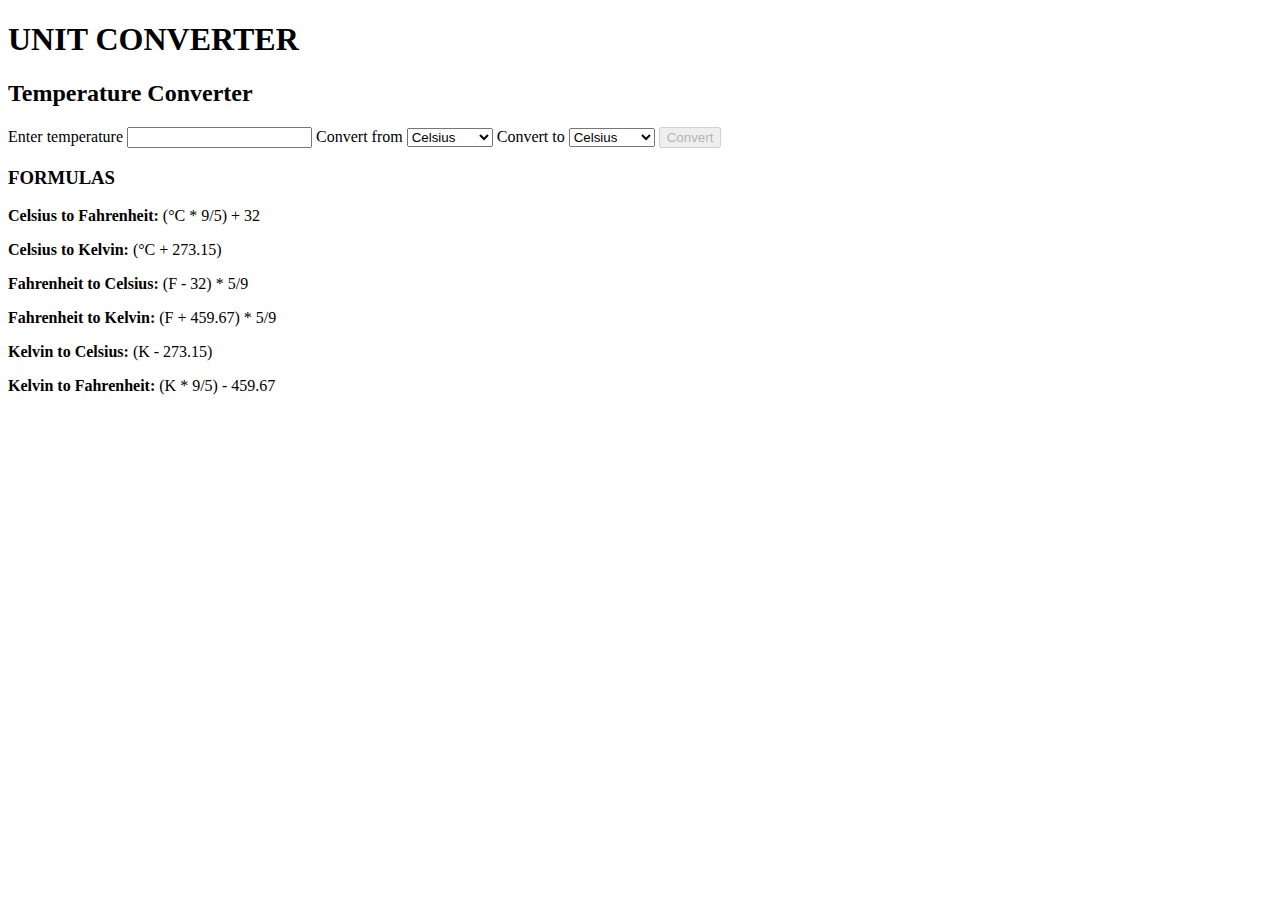
==== index.html @ 9e828aae "Update index.html" ====
<!DOCTYPE html>
<html lang="en">
<head>
    <meta charset="UTF-8">
    <meta name="viewport" content="width=device-width, initial-scale=1.0">
    <title>UNIT CONVERTER</title>
    <link rel="stylesheet" href="style.css">
</head>
<body>
    <div class="container">
        <h1 id="mn">UNIT CONVERTER</h1>
        <h2>Temperature Converter</h2>
        <form onsubmit="event.preventDefault(); convertTemperature();">
          <label for="temperatureInput">Enter temperature</label>
          <input type="text" id="temperatureInput">
          
          <label for="convertFrom">Convert from</label>
          <select id="convertFrom">
            <option value="celsius" >Celsius</option>
            <option value="fahrenheit">Fahrenheit</option>
            <option value="kelvin">Kelvin</option>
          </select>
          
          <label for="convertTo">Convert to</label>
          <select id="convertTo">
            <option value="celsius">Celsius</option>
            <option value="fahrenheit">Fahrenheit</option>
            <option value="kelvin">Kelvin</option>
          </select>
          
          <input type="submit" value="Convert" id="convertButton" disabled>
          
          <div class="result" id="convertedTemperature"></div>
        </form>
        
        <div class="formulas">
          <h3>FORMULAS</h3>
          <p><strong>Celsius to Fahrenheit:</strong> (°C * 9/5) + 32</p>
          <p><strong>Celsius to Kelvin:</strong>     (°C + 273.15)</p>
          <p><strong>Fahrenheit to Celsius:</strong> (F - 32) * 5/9</p>
          <p><strong>Fahrenheit to Kelvin:</strong> (F + 459.67) * 5/9</p>
          <p><strong>Kelvin to Celsius:</strong> (K - 273.15)</p>
          <p><strong>Kelvin to Fahrenheit:</strong> (K * 9/5) - 459.67</p>
        </div>
      </div>

      <script src="app.js"></script>
</body>
</html>
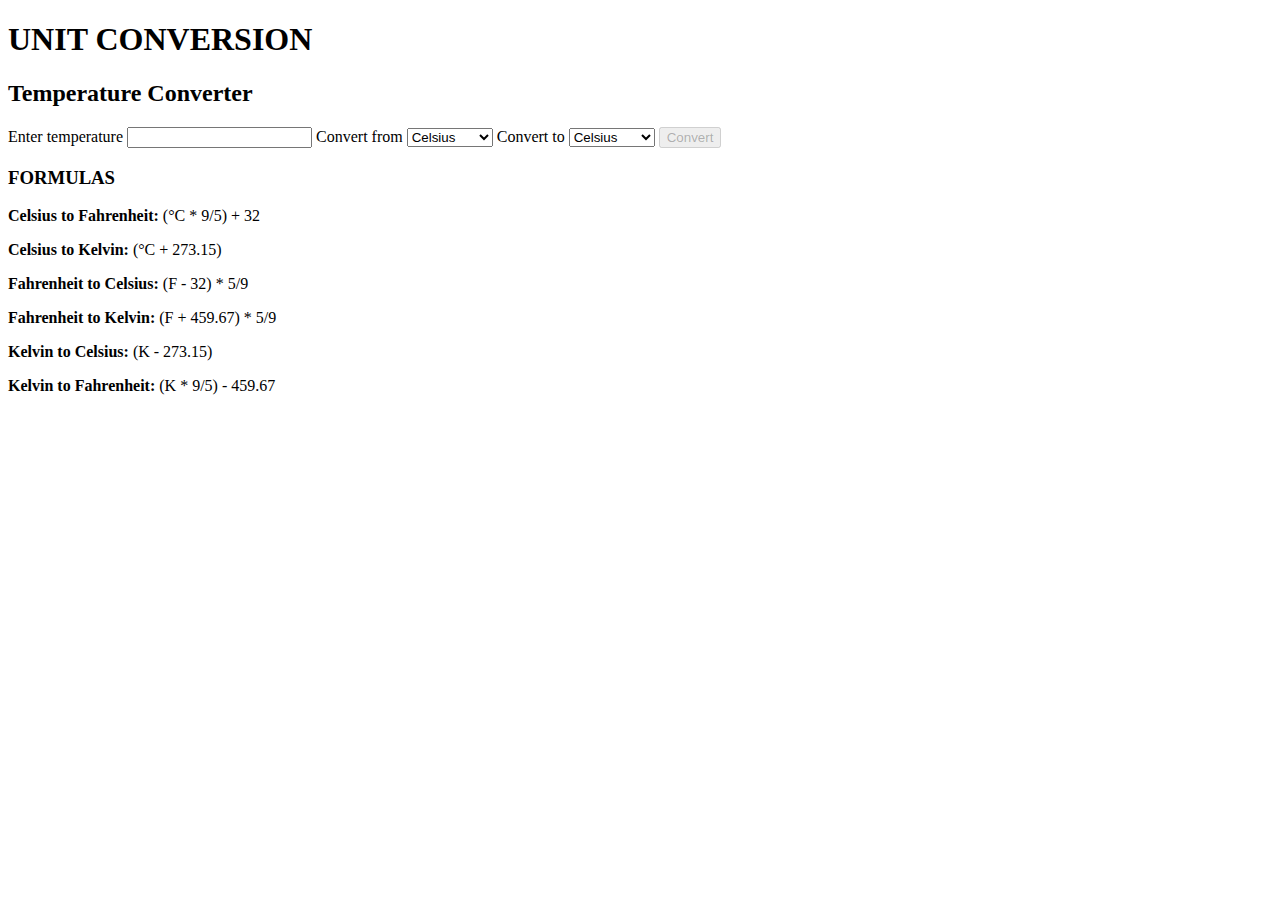
==== commit b13b148c: "Update index.html" ====
--- a/index.html
+++ b/index.html
@@ -8,7 +8,7 @@
 </head>
 <body>
     <div class="container">
-        <h1 id="mn">UNIT CONVERTER</h1>
+        <h1 id="mn">UNIT CONVERSION</h1>
         <h2>Temperature Converter</h2>
         <form onsubmit="event.preventDefault(); convertTemperature();">
           <label for="temperatureInput">Enter temperature</label>
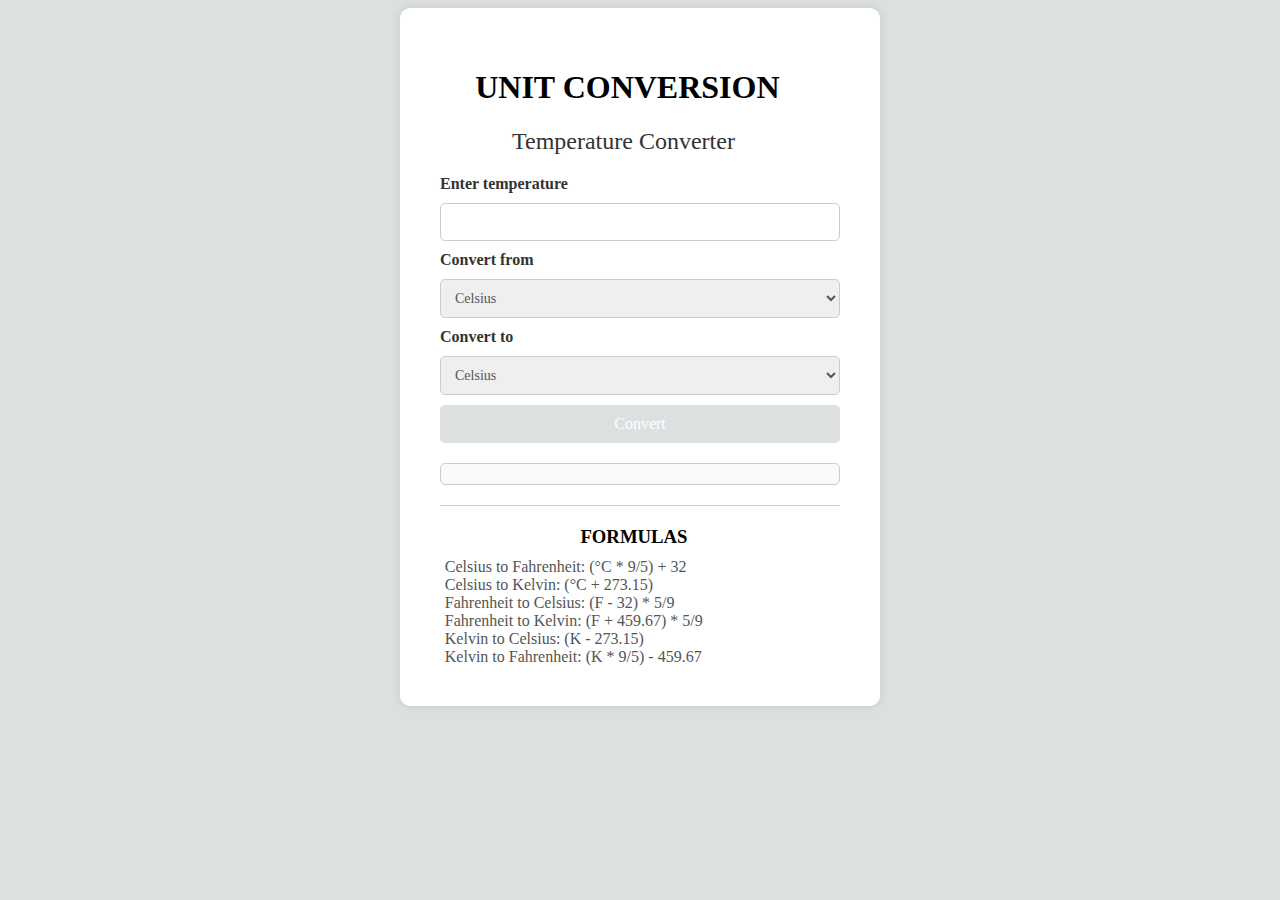
==== commit 06eff3c4: "Update index.html" ====
--- a/index.html
+++ b/index.html
@@ -35,12 +35,12 @@
         
         <div class="formulas">
           <h3>FORMULAS</h3>
-          <p><strong>Celsius to Fahrenheit:</strong> (°C * 9/5) + 32</p>
-          <p><strong>Celsius to Kelvin:</strong>     (°C + 273.15)</p>
-          <p><strong>Fahrenheit to Celsius:</strong> (F - 32) * 5/9</p>
-          <p><strong>Fahrenheit to Kelvin:</strong> (F + 459.67) * 5/9</p>
-          <p><strong>Kelvin to Celsius:</strong> (K - 273.15)</p>
-          <p><strong>Kelvin to Fahrenheit:</strong> (K * 9/5) - 459.67</p>
+          <p>Celsius to Fahrenheit: (°C * 9/5) + 32</p>
+          <p>Celsius to Kelvin:     (°C + 273.15)</p>
+          <p>Fahrenheit to Celsius: (F - 32) * 5/9</p>
+          <p>Fahrenheit to Kelvin: (F + 459.67) * 5/9</p>
+          <p>Kelvin to Celsius: (K - 273.15)</p>
+          <p>Kelvin to Fahrenheit: (K * 9/5) - 459.67</p>
         </div>
       </div>
 
--- a/style.css
+++ b/style.css
@@ -0,0 +1,247 @@
+@font-face { 
+  font-family: 'INDIA2023-boldFont'; 
+  src: url(INDIA2023-boldFont.ttf) format('truetype'); 
+}
+
+@font-face { 
+  font-family: 'CWC-RegularFont'; 
+  src: url(CWC-RegularFont.ttf) format('truetype'); 
+}
+
+body {
+  background-color: rgb(220, 224, 224);
+}
+
+/* Container styles */
+.container {
+  max-width: 400px;
+  margin: 0 auto;
+  padding: 40px;
+  background-color: #ffffff;
+  box-shadow: 0px 0px 10px rgba(0, 0, 0, 0.1);
+  border-radius: 10px;
+
+}
+
+h1 , h3 {
+  font-family: 'INDIA2023-boldFont';
+}
+
+input , select , form , h2 , p {
+  font-family: 'CWC-RegularFont' ;
+}
+
+h1 {
+  transform: translateX(1.1em) ;
+}
+
+h2 {
+  transform: translateX(3em);
+  font-weight: lighter;
+}
+
+h3{
+  transform: translateX(7.5em);
+  margin-bottom: 4px ;
+  margin-top: 0 ;
+  
+}
+p{
+  transform: translateX(0.3em);
+  border-spacing: 10;
+  color: grey ;
+}
+
+/* Header styles */
+.container h2 {
+  color: #333333;
+  margin-bottom: 20px;
+}
+
+/* Form styles */
+.container form {
+  display: flex;
+  flex-direction: column;
+  gap: 10px;
+}
+
+/* Label styles */
+.container label {
+  font-weight: bold;
+  color: #333333;
+  margin-bottom: 0;
+}
+
+/* Input styles */
+.container input[type="text"] {
+  padding: 10px;
+  border: 1px solid #ccc;
+  border-radius: 5px;
+  font-size: 14px;
+  color: #555555;
+  margin-top:none ;
+}
+
+/* Select styles */
+.container select {
+  padding: 10px;
+  border: 1px solid #ccc;
+  border-radius: 5px;
+  font-size: 14px;
+  color: #555555;
+}
+
+/* Button styles */
+.container input[type="submit"] {
+  padding: 10px;
+  background-color: rgb(220, 224, 224);
+  color: rgb(255, 255, 255);
+  font-weight: 500;
+  border: none;
+  border-radius: 5px;
+  cursor: pointer;
+  font-size: 16px;
+  transition: background-color 0.3s ease;
+}
+
+.container input[type="submit"]:hover {
+  background-color: grey;
+}
+
+.container input[type="submit"]:hover:disabled {
+  background-color: #cccccc;
+  cursor: not-allowed;
+}
+
+/* Result styles */
+.container .result {
+  margin-top: 10px;
+  font-weight: bold;
+  padding: 10px;
+  border: 1px solid #ccc;
+  border-radius: 5px;
+  font-size: 16px;
+  color: #333333;
+  background-color: #f9f9f9;
+}
+
+/* Formula styles */
+.container .formulas {
+  margin-top: 20px;
+  padding-top: 20px;
+  border-top: 1px solid #ccc;
+}
+
+.container .formulas h3 {
+  margin-bottom: 10px;
+}
+
+.container .formulas p {
+  margin: 0;
+  color: #555555;
+}
+
+/* Hover effects */
+.container label:hover {
+  color: rgb(18, 18, 17);
+  cursor: pointer;
+}
+
+.container input[type="text"]:hover,
+.container select:hover {
+  border-color: rgb(18, 18, 17);
+}
+
+.container input[type="submit"]:hover:not(:disabled) {
+  background-color: #2c2d2e;
+  transform: scale(1.05);
+}
+
+.container .formulas p:hover {
+  color: rgb(18, 18, 17);
+  cursor: default;
+}
+
+/* Link styles */
+.container a {
+  color: #333333;
+  text-decoration: none;
+  transition: color 0.3s ease;
+}
+
+.container a:hover {
+  color: rgb(18, 18, 17);
+}
+
+/* Button styles */
+.container input[type="submit"] {
+  /* existing styles */
+
+  /* Add the following lines */
+  transition: background-color 0.3s ease;
+  transform: scale(1);
+}
+
+.container input[type="submit"]:hover {
+  background-color:rgb(18, 18, 17);
+  transform: scale(1.05);
+}
+
+.converter-button {
+  display: inline-block;
+  padding: 10px 20px;
+  background-color: rgb(18, 18, 17);
+  color: white;
+  text-decoration: none;
+  border-radius: 5px;
+  font-size: 16px;
+  transition: background-color 0.3s ease;
+  margin-top: 20px;
+}
+
+.converter-button:hover {
+  background-color: rgb(18, 18, 17);
+}
+
+@media (max-width:520px){
+
+  h2 , h3  {
+    text-align: center;
+    font-size: small;
+    transform: translateX(2px);
+  }
+  p{
+    font-size: small ;
+    text-align: left;
+  }
+  #mn {
+    font-size: large;
+    text-align: center;
+    transform: translateX(2px) ;
+  }
+  label {
+    font-size: small;
+  }
+}
+
+@media (max-width: 330px) {
+  p, .result{
+    font-size:x-small ;
+    text-align: left;
+  }
+}
+
+@media (max-width: 282px){
+  #mn , h2{
+    font-size: small;
+  }
+  label , option , select {
+    font-size: x-small;
+  }
+  button{
+    size: small ;
+  }
+  p {
+    font-size: 30% ;
+  }
+}
